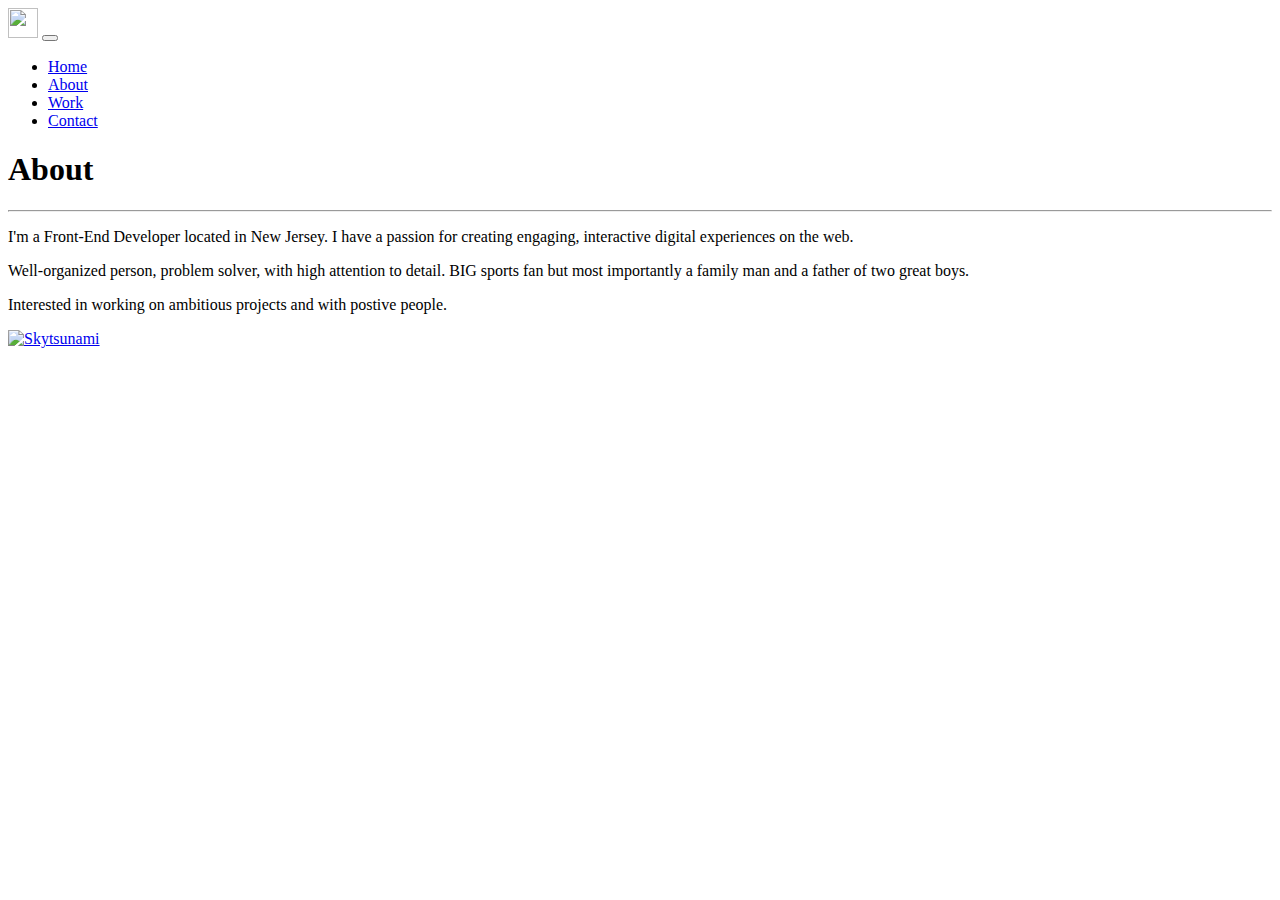
==== about.html @ 02f07224 "about" ====
<!DOCTYPE html>
<html lang="en">

<head>
    <meta charset="utf-8">
    <meta name="viewport" content="width=device-width, initial-scale=1">
    <title> About page</title>
    <link href="https://cdn.jsdelivr.net/npm/bootstrap@5.2.0-beta1/dist/css/bootstrap.min.css" rel="stylesheet"
        integrity="sha384-0evHe/X+R7YkIZDRvuzKMRqM+OrBnVFBL6DOitfPri4tjfHxaWutUpFmBp4vmVor" crossorigin="anonymous">

    <link rel="stylesheet" href="app.css">
</head>

<body class="about_body">

    <nav class="navbar navbar-expand-lg bg-light">
        <div class="container-fluid">
            <a class="navbar-brand" href="#"><img src="/img/hashlogo.png.crdownload" alt="" width="30" height="30"></a>
            <button class="navbar-toggler" type="button" data-bs-toggle="collapse" data-bs-target="#navbarNav"
                aria-controls="navbarNav" aria-expanded="false" aria-label="Toggle navigation">
                <span class="navbar-toggler-icon"></span>
            </button>
            <div class="collapse navbar-collapse" id="navbarNav">
                <ul class="navbar-nav">
                    <li class="nav-item">
                        <a class="nav-link active" aria-current="page" href="/index.html">Home</a>
                    </li>
                    <li class="nav-item">
                        <a class="nav-link" href="about.html">About</a>
                    </li>
                    <li class="nav-item">
                        <a class="nav-link" href="work.html">Work</a>
                    </li>
                    <li class="nav-item">
                        <a class="nav-link" href="contact.html">Contact</a>
                    </li>
                </ul>
            </div>
        </div>
    </nav>

    <thead>
        <h1 class="aboutHeading">About</h1>
        <hr>
    </thead>

    <div class="container-fluid">
        <div class="row align-items-center">
            <div class="col-lg-6">
                <div class="aboutInfo">
                    <p class="lead aboutBio">I'm a Front-End Developer located in New Jersey. I have a passion for
                        creating engaging, interactive digital experiences on the web. </p>
                    <p class="lead aboutBio">Well-organized person, problem solver, with high attention to detail. BIG
                        sports fan but most importantly a family man and a father of two great boys.</p>
                    <p class="lead aboutBio">Interested in working on ambitious projects and with postive people.</p>
                </div>
                
            </div>

            <div class="aboutAvatar col-lg-6">
                <div class="container">
                    <div>
                        <div class="avatar">
                            <a href="https://codepen.io/MarioDesigns/">
                                <img src="./img/headshot.jpg" alt="Skytsunami" width="550" height="450" />
                            </a>
                        </div>
                    </div>
                </div>

            </div>
        </div>
    </div>



    <script src="https://cdn.jsdelivr.net/npm/bootstrap@5.2.0-beta1/dist/js/bootstrap.bundle.min.js"
        integrity="sha384-pprn3073KE6tl6bjs2QrFaJGz5/SUsLqktiwsUTF55Jfv3qYSDhgCecCxMW52nD2"
        crossorigin="anonymous"></script>
</body>

</html>
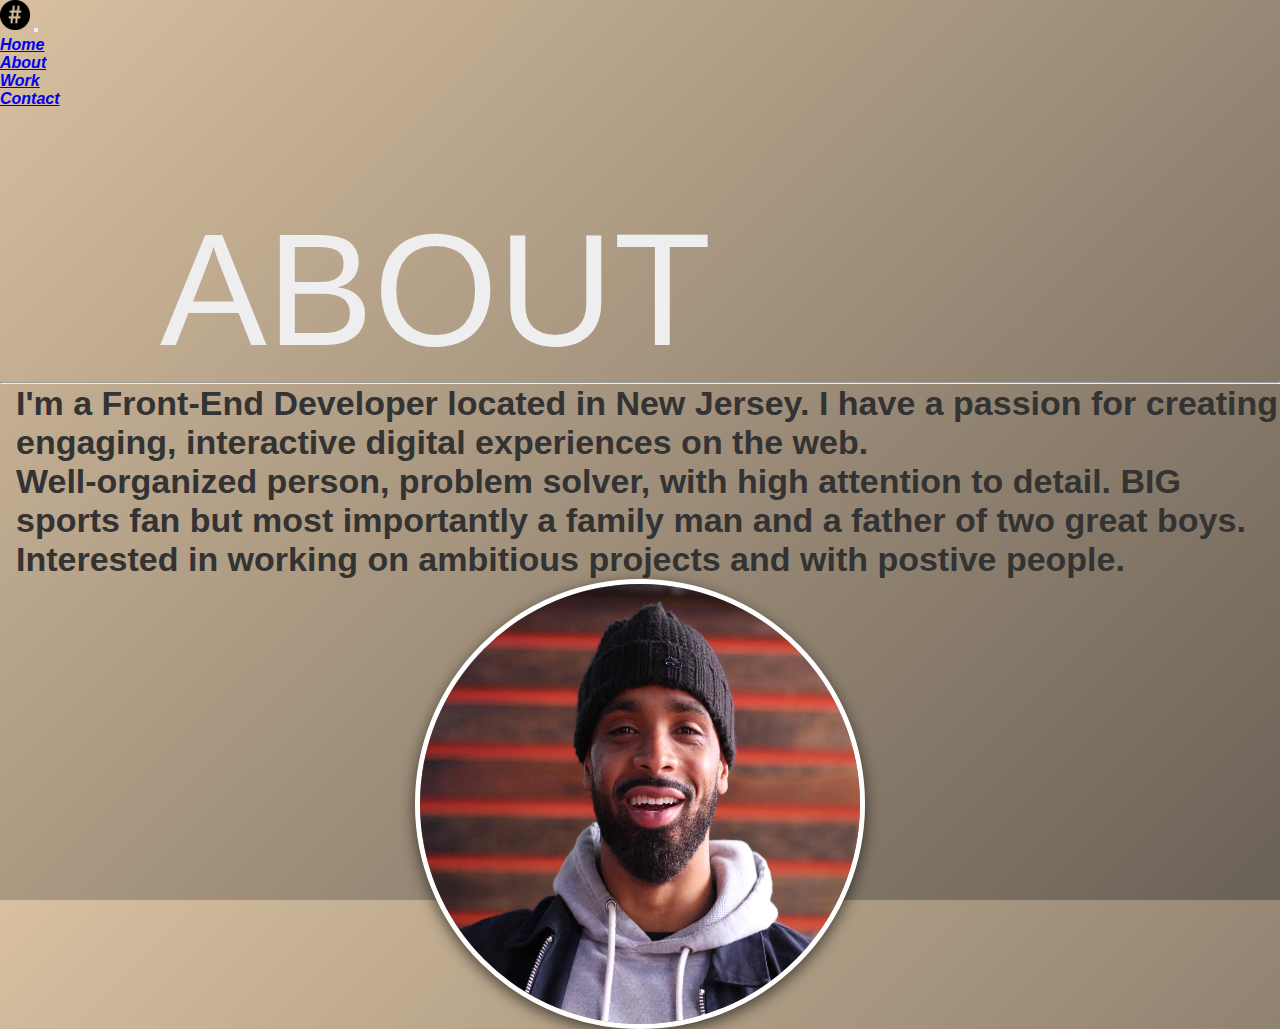
==== commit 8ba382c2: "Update about.html" ====
--- a/about.html
+++ b/about.html
@@ -23,7 +23,7 @@
             <div class="collapse navbar-collapse" id="navbarNav">
                 <ul class="navbar-nav">
                     <li class="nav-item">
-                        <a class="nav-link active" aria-current="page" href="/index.html">Home</a>
+                        <a class="nav-link active" aria-current="page" href="index.html">Home</a>
                     </li>
                     <li class="nav-item">
                         <a class="nav-link" href="about.html">About</a>
@@ -79,4 +79,4 @@
         crossorigin="anonymous"></script>
 </body>
 
-</html>+</html>
--- a/app.css
+++ b/app.css
@@ -0,0 +1,265 @@
+* {
+    margin: 0;
+    padding: 0;
+  }
+  
+  .home_page {
+    background: url(img/dessertback2.avif);
+    background-repeat: no-repeat;
+    background-position: center;
+    background-size: cover;
+  }
+  
+  .card {
+    background-color: #e7e7e7f1;
+    border-radius: 28px;
+  }
+  
+  .card-link {
+    font-size: x-large;
+    color: black;
+  }
+  
+  .card-link:hover {
+    color: burlywood;
+  }
+  
+  .content {
+    display: flex;
+    justify-content: center;
+    align-items: center;
+    padding-top: 10rem;
+  }
+  
+  .navbar-brand {
+    font-size: x-large;
+  }
+  
+  .nav-link {
+    font-style: italic;
+    font-weight: bolder;
+  }
+  
+  #me {
+    width: 300px;
+    clip-path: circle();
+    margin-right: 500px;
+    margin-left: -100px;
+    position: relative;
+    top: 50px;
+    z-index: 9;
+  }
+  
+  #parent {
+    position: relative;
+  }
+  
+  .col {
+    transition: all 0.5s ease;
+  }
+  
+  .about_body {
+    background-color: rgb(216, 192, 160);
+  }
+  
+  .aboutsection {
+    display: flex;
+    justify-content: center;
+    align-items: center;
+    padding-top: 20rem;
+    background-color: grey;
+    margin-top: 1rem;
+  }
+  
+  .aboutHeading {
+    font-size: 10rem;
+    padding-top: 5rem;
+    margin-left: 10rem;
+  }
+  
+  .aboutBio {
+    font-weight: 700;
+    font-size: 34px;
+  }
+  
+  .aboutInfo {
+    margin-left: 1rem;
+  }
+  
+  /* .contact_page {
+    background: url();
+    background-repeat: no-repeat;
+    background-position: center;
+    background-size: cover;
+  } */
+  
+  .card {
+    background: rgb(216, 192, 160);
+  }
+  
+  .homeCard {
+    background: #ffffff;
+  }
+  
+  /* .card-text{
+    font-size: 16px;
+    font-weight: bold;
+  } */
+  
+  body,
+  html {
+    height: 100%;
+    margin: 0;
+    padding: 0;
+    font-family: "Helvetica", sans-serif;
+    background: rgb(26, 188, 156);
+    background: -moz-linear-gradient(
+      -45deg,
+      rgba(26, 188, 156, 1) 0%,
+      rgba(142, 68, 173, 1) 100%
+    );
+    background: -webkit-linear-gradient(
+      -45deg,
+      rgba(26, 188, 156, 1) 0%,
+      rgba(142, 68, 173, 1) 100%
+    );
+    background: linear-gradient(
+      135deg,
+      rgb(216, 192, 160) 0%,
+      rgb(106, 97, 87) 100%
+    );
+  }
+  
+  h1 {
+    padding-top: 100px;
+    font-size: 94px;
+    margin: 10px 0 0 0;
+    font-weight: lighter;
+    text-transform: uppercase;
+    color: #eeeeee;
+    margin-left: 1rem;
+  }
+  
+  p {
+    font-size: 12px;
+    font-weight: light;
+    color: #333333;
+  }
+  
+  /* span a {
+    font-size: 18px;
+    color: #cccccc;
+    text-decoration: none;
+    margin: 0 10px;
+    transition: all 0.4s ease-in-out;
+    &:hover {
+      color: #ffffff;
+    }
+  } */
+  
+  @keyframes float {
+    0% {
+      box-shadow: 0 5px 15px 0px rgba(0, 0, 0, 0.6);
+      transform: translatey(0px);
+    }
+    50% {
+      box-shadow: 0 25px 15px 0px rgba(0, 0, 0, 0.2);
+      transform: translatey(-20px);
+    }
+    100% {
+      box-shadow: 0 5px 15px 0px rgba(0, 0, 0, 0.6);
+      transform: translatey(0px);
+    }
+  }
+  
+  .container {
+    width: 100%;
+    height: 100%;
+    display: flex;
+    flex-direction: row;
+    justify-content: space-evenly;
+    /* background: #fff; */
+    /* padding: 40px; */
+    /* box-sizing: border-box;
+    box-shadow: 0 0 20px rgba(72, 98, 85, 0.6); */
+  }
+  
+  .container-sm p {
+    max-width: 800px;
+    text-transform: uppercase;
+    text-align: center;
+    font-size: 40px;
+    font-family: Georgia, "Times New Roman", Times, serif;
+    margin-bottom: 20px;
+    letter-spacing: 1px;
+    margin-top: 100px;
+  }
+  
+  .input,
+  .msg .area {
+    width: 100%;
+    padding: 20px;
+    box-sizing: border-box;
+    margin-bottom: 20px;
+    border: 2px solid #e9eaea;
+    font-size: 18px;
+    border-radius: 5px;
+    outline: none;
+    transition: all 0.5s ease;
+  }
+  
+  .btn {
+    width: 250px;
+    background: #40574c;
+    text-align: center;
+    text-transform: uppercase;
+    margin: 0 auto;
+    cursor: pointer;
+    border-radius: 5px;
+    outline: none;
+    color: #ffffff;
+  }
+  
+  .btn:hover {
+    background: #486255;
+  }
+  
+  .input:focus,
+  .msg .area:focus {
+    border: 3px solid #486255;
+  }
+  
+  .login .input {
+    width: 48%;
+    float: left;
+    margin-right: 4%;
+  }
+  
+  .login .input:last-child {
+    margin-right: 0;
+  }
+  
+  .msg .area {
+    height: 200px;
+  }
+  
+  .avatar {
+    width: 450px;
+    height: 450px;
+    box-sizing: border-box;
+    border: 5px white solid;
+    border-radius: 50%;
+    overflow: hidden;
+    box-shadow: 0 5px 15px 0px rgba(0, 0, 0, 0.6);
+    transform: translateY(0px);
+    animation: float 2s ease-in-out infinite;
+  }
+  
+  .content {
+    width: 100%;
+    max-width: 600px;
+    padding: 1px 40px;
+    box-sizing: border-box;
+    text-align: center;
+  }
+  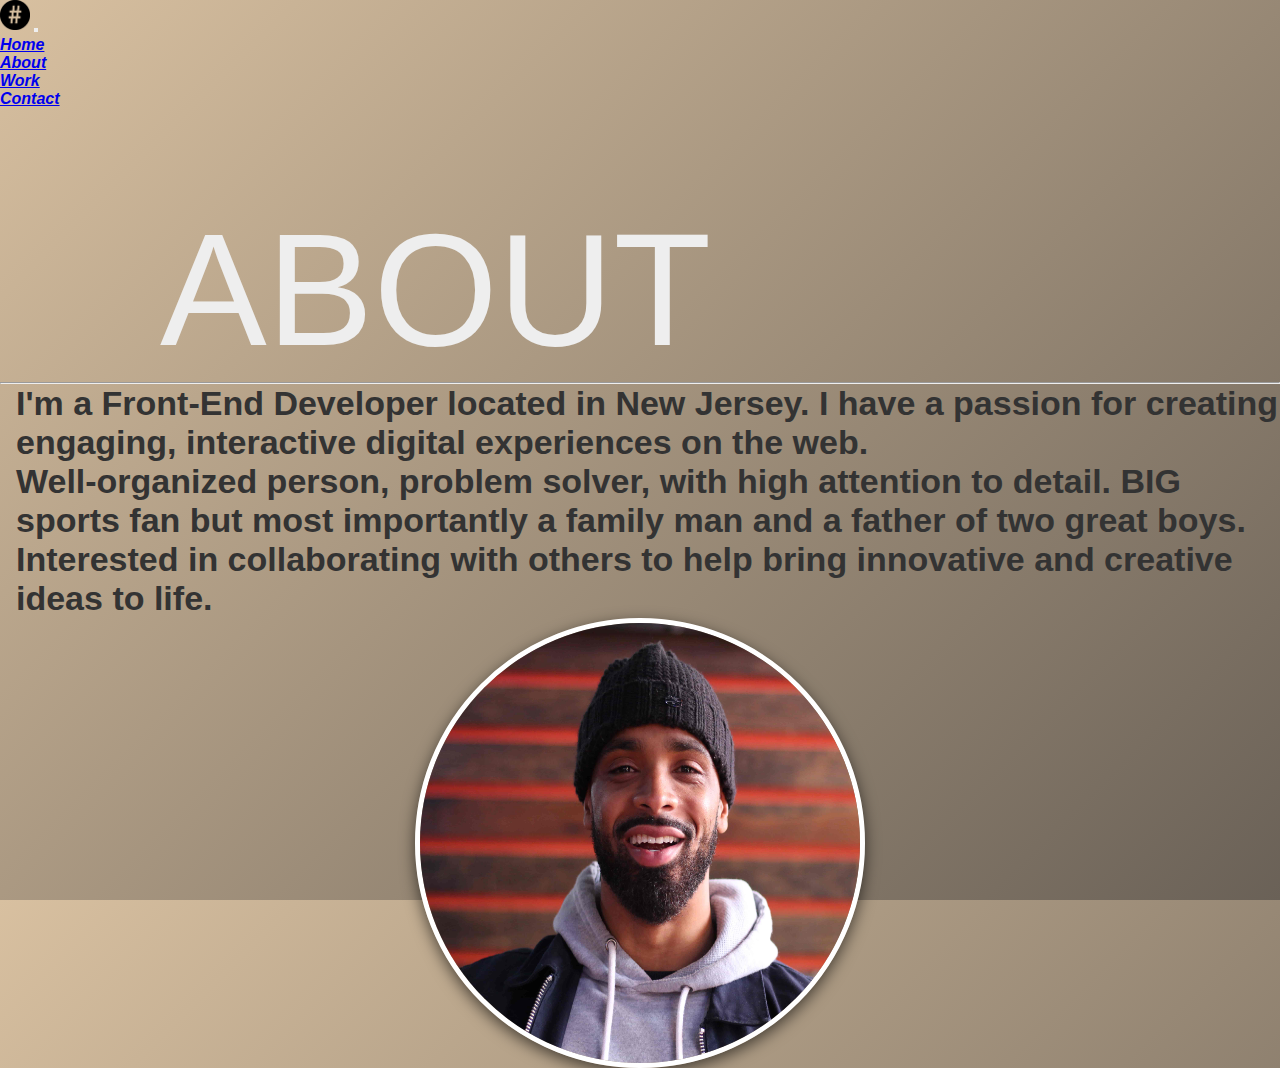
==== commit d1cb8519: "Update about.html" ====
--- a/about.html
+++ b/about.html
@@ -15,7 +15,7 @@
 
     <nav class="navbar navbar-expand-lg bg-light">
         <div class="container-fluid">
-            <a class="navbar-brand" href="#"><img src="/img/hashlogo.png.crdownload" alt="" width="30" height="30"></a>
+            <a class="navbar-brand" href="/"><img src="./img/hashlogo.png.crdownload" alt="" width="30" height="30"></a>
             <button class="navbar-toggler" type="button" data-bs-toggle="collapse" data-bs-target="#navbarNav"
                 aria-controls="navbarNav" aria-expanded="false" aria-label="Toggle navigation">
                 <span class="navbar-toggler-icon"></span>
@@ -52,7 +52,7 @@
                         creating engaging, interactive digital experiences on the web. </p>
                     <p class="lead aboutBio">Well-organized person, problem solver, with high attention to detail. BIG
                         sports fan but most importantly a family man and a father of two great boys.</p>
-                    <p class="lead aboutBio">Interested in working on ambitious projects and with postive people.</p>
+                    <p class="lead aboutBio">Interested in collaborating with others to help bring innovative and creative ideas to life.</p>
                 </div>
                 
             </div>
--- a/app.css
+++ b/app.css
@@ -101,10 +101,10 @@
     background: #ffffff;
   }
   
-  /* .card-text{
+  .card-text{
     font-size: 16px;
     font-weight: bold;
-  } */
+  }
   
   body,
   html {
@@ -262,4 +262,8 @@
     box-sizing: border-box;
     text-align: center;
   }
-  +  
+
+.card-body{
+  padding-bottom: 5rem;
+}
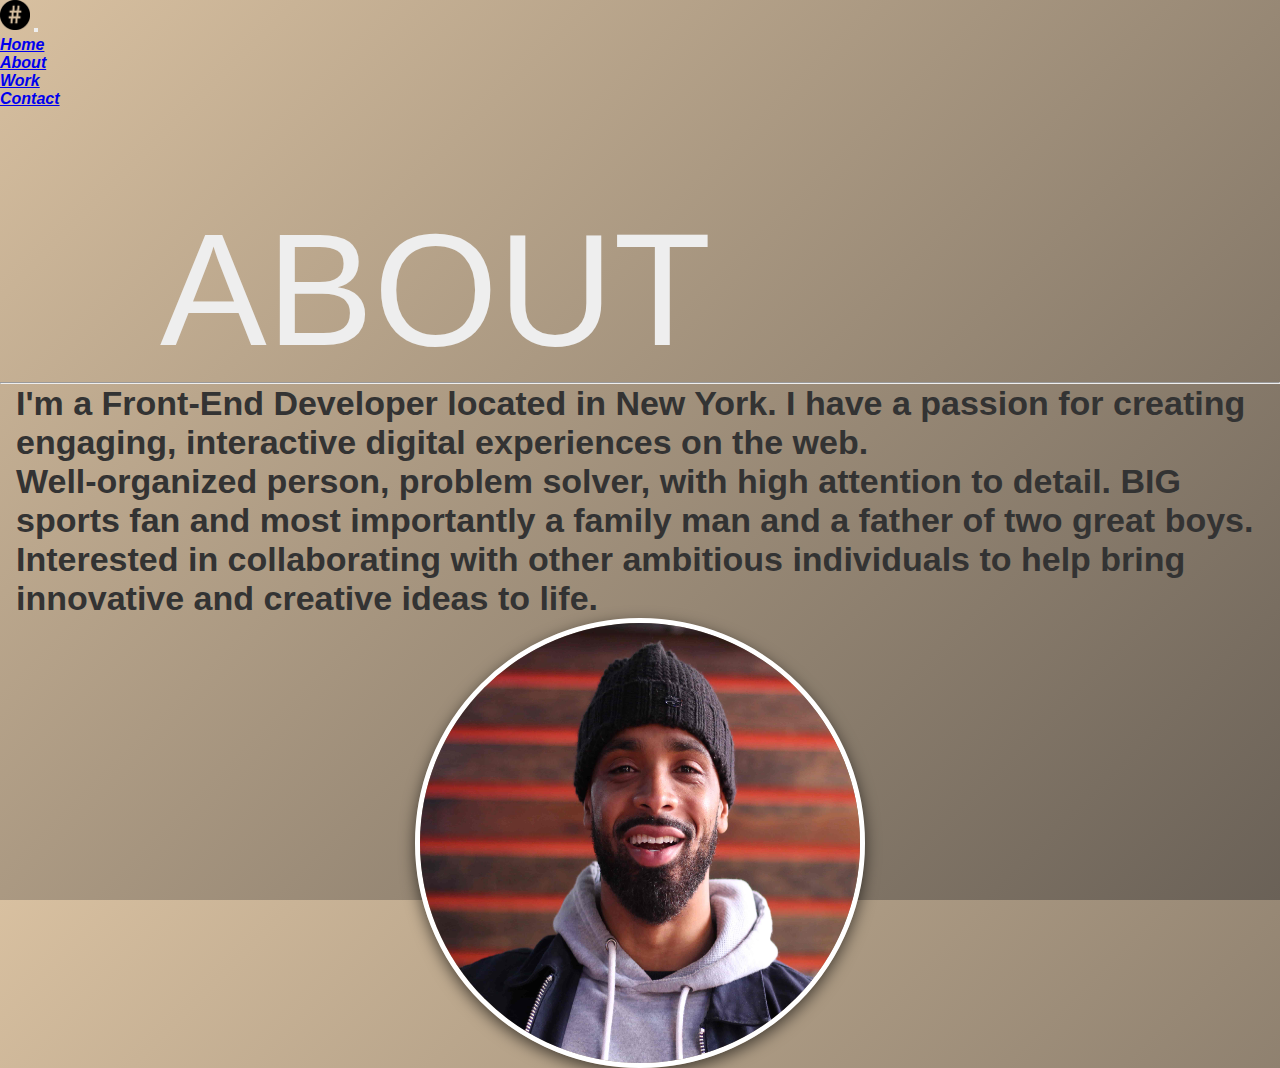
==== commit c9fec79e: "Update about.html" ====
--- a/about.html
+++ b/about.html
@@ -15,7 +15,7 @@
 
     <nav class="navbar navbar-expand-lg bg-light">
         <div class="container-fluid">
-            <a class="navbar-brand" href="/"><img src="./img/hashlogo.png.crdownload" alt="" width="30" height="30"></a>
+            <a class="navbar-brand" href="index.html"><img src="./img/hashlogo.png.crdownload" alt="" width="30" height="30"></a>
             <button class="navbar-toggler" type="button" data-bs-toggle="collapse" data-bs-target="#navbarNav"
                 aria-controls="navbarNav" aria-expanded="false" aria-label="Toggle navigation">
                 <span class="navbar-toggler-icon"></span>
@@ -48,11 +48,11 @@
         <div class="row align-items-center">
             <div class="col-lg-6">
                 <div class="aboutInfo">
-                    <p class="lead aboutBio">I'm a Front-End Developer located in New Jersey. I have a passion for
+                    <p class="lead aboutBio">I'm a Front-End Developer located in New York. I have a passion for
                         creating engaging, interactive digital experiences on the web. </p>
                     <p class="lead aboutBio">Well-organized person, problem solver, with high attention to detail. BIG
-                        sports fan but most importantly a family man and a father of two great boys.</p>
-                    <p class="lead aboutBio">Interested in collaborating with others to help bring innovative and creative ideas to life.</p>
+                        sports fan and most importantly a family man and a father of two great boys.</p>
+                    <p class="lead aboutBio">Interested in collaborating with other ambitious individuals to help bring innovative and creative ideas to life.</p>
                 </div>
                 
             </div>
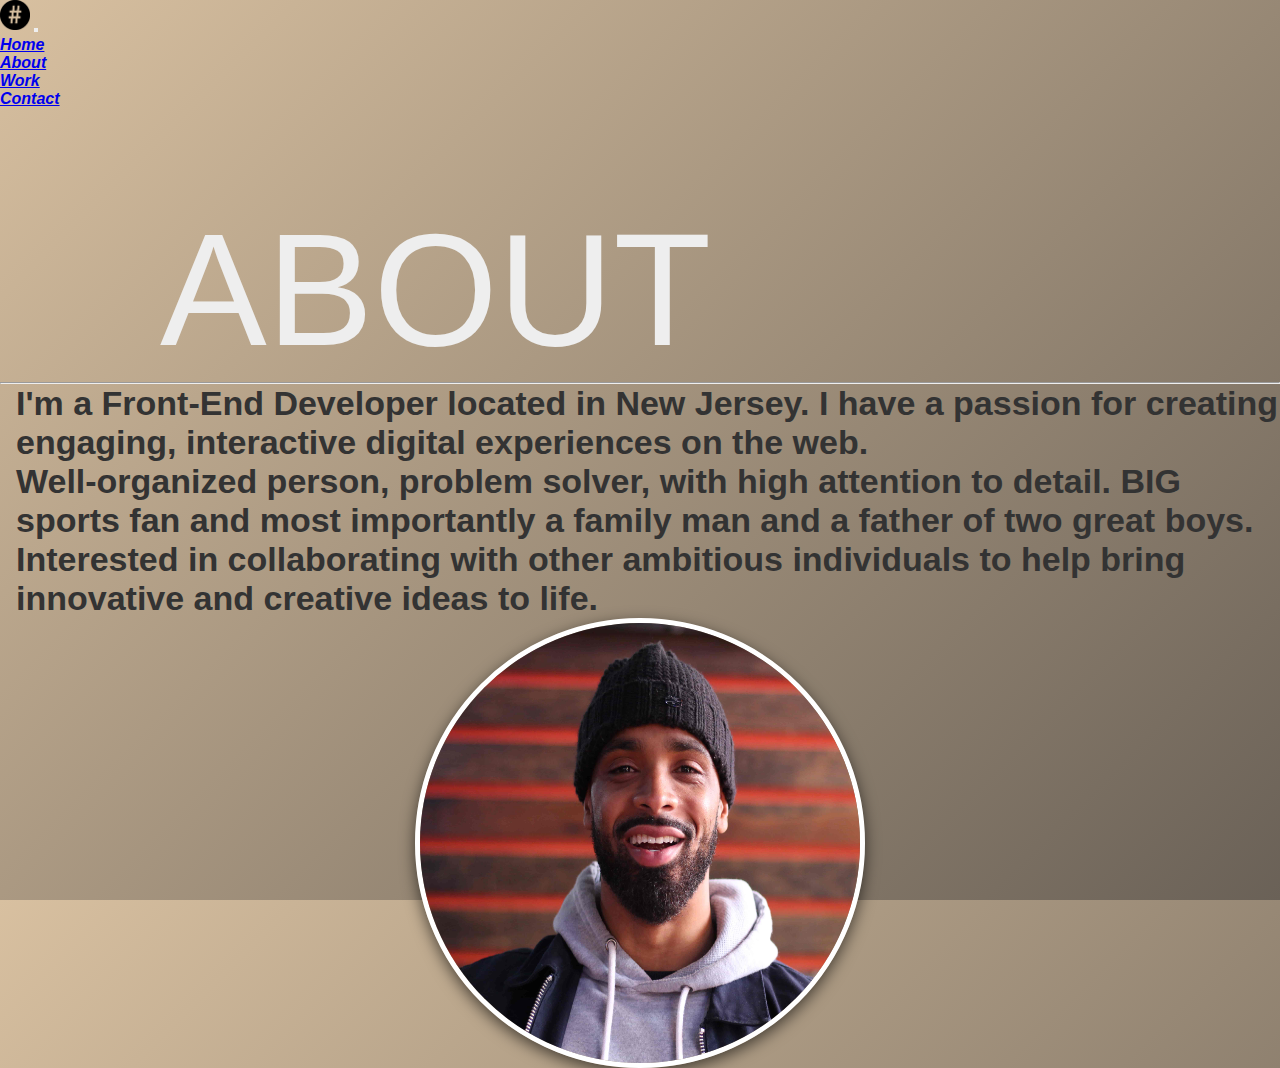
==== commit 060c64e2: "Update about.html" ====
--- a/about.html
+++ b/about.html
@@ -48,7 +48,7 @@
         <div class="row align-items-center">
             <div class="col-lg-6">
                 <div class="aboutInfo">
-                    <p class="lead aboutBio">I'm a Front-End Developer located in New York. I have a passion for
+                    <p class="lead aboutBio">I'm a Front-End Developer located in New Jersey. I have a passion for
                         creating engaging, interactive digital experiences on the web. </p>
                     <p class="lead aboutBio">Well-organized person, problem solver, with high attention to detail. BIG
                         sports fan and most importantly a family man and a father of two great boys.</p>
